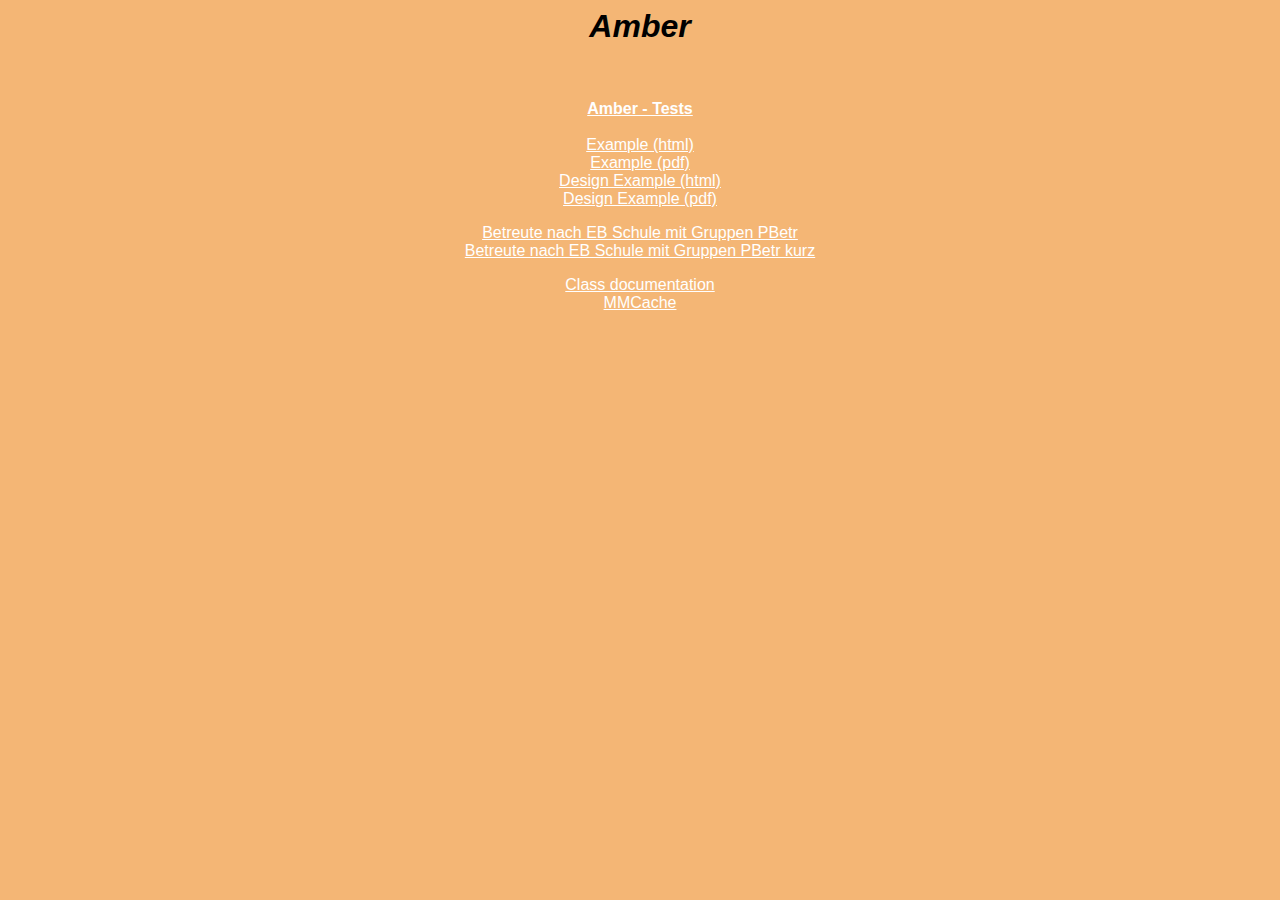
==== index.html @ fc8c74d6 "initial import" ====
<html>
<head>
  <title>Amber</title>
</head>
<body bgcolor="#f4b675" alink="#ffffff" link="#ffffff" vlink="#ffffff" style="font-family: arial; font-size: 12pt;">
  <h1 align="center"><i>Amber</i></h1>
  <p>&nbsp;
  <p align="center">
    <a href="Amber/tests/index.html" target="_top" style="font-weight: bold;">Amber - Tests</a><br><br>
    <a href="examples/index.php?rep=GLS&export=html" target="_blank">Example (html)</a><br>
    <a href="examples/index.php?rep=GLS&export=pdf" target="_blank">Example (pdf)</a><br>
    <a href="examples/index.php?rep=GLS&export=html&mode=design" target="_blank">Design Example (html)</a><br>
    <a href="examples/index.php?rep=GLS&export=pdf&mode=design" target="_blank">Design Example (pdf)</a><br>

    <p align="center">
    <a href="examples/index.php?rep=Betreute_nach_EB_Schule_mit_Gruppen_PBetr&export=html" target="_blank">Betreute nach EB Schule mit Gruppen PBetr</a><br>
    <a href="examples/index.php?rep=Betreute_nach_EB_Schule_mit_Gruppen_PBetr_kurz&export=html" target="_blank">Betreute nach EB Schule mit Gruppen PBetr kurz</a><br>

    <p align="center">
    <a href="doc/index.html" target="_blank">Class documentation</a><br>
    <a href="mmcache.php" target="_blank">MMCache</a><br>
  </p>
</body>
</html>
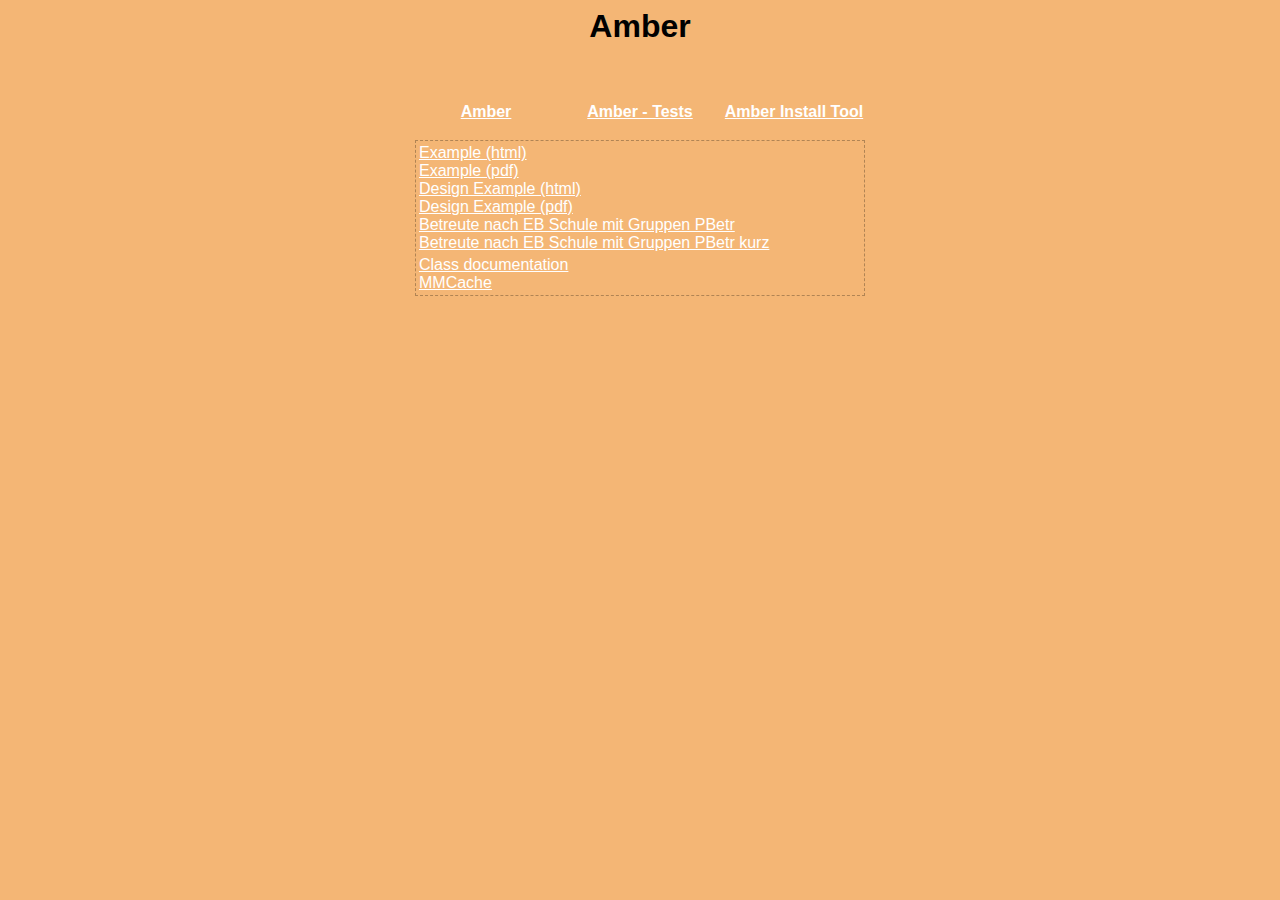
==== commit 8cd755d7: "install tool" ====
--- a/index.html
+++ b/index.html
@@ -2,23 +2,64 @@
 <head>
   <title>Amber</title>
 </head>
-<body bgcolor="#f4b675" alink="#ffffff" link="#ffffff" vlink="#ffffff" style="font-family: arial; font-size: 12pt;">
-  <h1 align="center"><i>Amber</i></h1>
+   <style><!--
+    body {
+      background: #f4b675;
+      color: #ffffff;
+      font-family: arial;
+    }
+
+    a {
+      color: #ffffff;
+    }
+
+    h1 {
+      color: #000000;
+    }
+  -->
+  </style>
+
+<body>
+  <h1 align="center">Amber</h1>
+
   <p>&nbsp;
+
   <p align="center">
-    <a href="Amber/tests/index.html" target="_top" style="font-weight: bold;">Amber - Tests</a><br><br>
-    <a href="examples/index.php?rep=GLS&export=html" target="_blank">Example (html)</a><br>
-    <a href="examples/index.php?rep=GLS&export=pdf" target="_blank">Example (pdf)</a><br>
-    <a href="examples/index.php?rep=GLS&export=html&mode=design" target="_blank">Design Example (html)</a><br>
-    <a href="examples/index.php?rep=GLS&export=pdf&mode=design" target="_blank">Design Example (pdf)</a><br>
+    <table align="center">
+      <tr>
+        <td width="150" align="center">
+          <a href="index.html" target="_top" style="font-weight: bold;">Amber</a>
+        </td>
+        <td width="150" align="center">
+          <a href="Amber/tests/index.html" target="_top" style="font-weight: bold;">Amber - Tests</a>
+        </td>
+        <td width="150" align="center">
+          <a href="Amber/install/index.php" target="_top" style="font-weight: bold;">Amber Install Tool</a>
+        </td>
+      </tr>
+    </table>
+  </p>
 
-    <p align="center">
-    <a href="examples/index.php?rep=Betreute_nach_EB_Schule_mit_Gruppen_PBetr&export=html" target="_blank">Betreute nach EB Schule mit Gruppen PBetr</a><br>
-    <a href="examples/index.php?rep=Betreute_nach_EB_Schule_mit_Gruppen_PBetr_kurz&export=html" target="_blank">Betreute nach EB Schule mit Gruppen PBetr kurz</a><br>
+  <p />
 
-    <p align="center">
-    <a href="doc/index.html" target="_blank">Class documentation</a><br>
-    <a href="mmcache.php" target="_blank">MMCache</a><br>
-  </p>
+    <table align="center" style="width: 450px; border: #b08454 1px dashed;">
+      <tr>
+        <td>
+          <a href="examples/index.php?rep=GLS&export=html" target="_blank">Example (html)</a><br>
+          <a href="examples/index.php?rep=GLS&export=pdf" target="_blank">Example (pdf)</a><br>
+          <a href="examples/index.php?rep=GLS&export=html&mode=design" target="_blank">Design Example (html)</a><br>
+          <a href="examples/index.php?rep=GLS&export=pdf&mode=design" target="_blank">Design Example (pdf)</a><br>
+          <a href="examples/index.php?rep=Betreute_nach_EB_Schule_mit_Gruppen_PBetr&export=html" target="_blank">Betreute nach EB Schule mit Gruppen PBetr</a><br>
+          <a href="examples/index.php?rep=Betreute_nach_EB_Schule_mit_Gruppen_PBetr_kurz&export=html" target="_blank">Betreute nach EB Schule mit Gruppen PBetr kurz</a><br>
+        </td>
+      </tr>
+      <tr>
+        <td>
+          <a href="doc/index.html" target="_blank">Class documentation</a><br>
+          <a href="mmcache.php" target="_blank">MMCache</a><br>
+        </td>
+      </tr>
+    </table>
+
 </body>
 </html>
